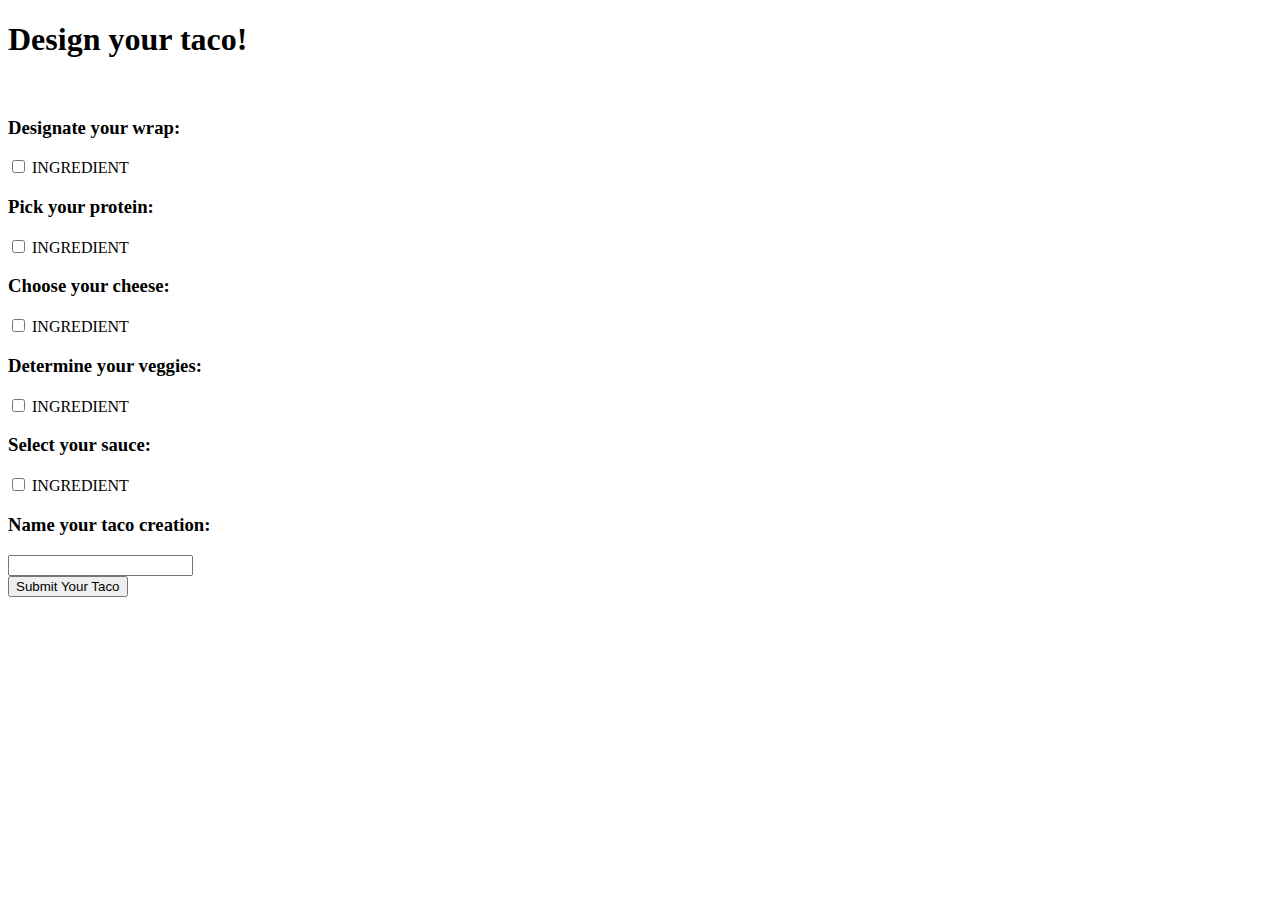
==== src/main/resources/templates/design.html @ 502db4a2 "Добавить контроллер /design и шаблон design" ====
<!DOCTYPE html>
<html xmlns="http://www.w3.org/1999/xhtml" xmlns:th="http://www.thymeleaf.org">

<head>
    <title>Taco Cloud</title>
    <link rel="stylesheet" th:href="@{/css/styles.css}" />
</head>

<body>
    <h1>Design your taco!</h1>
    <img th:src="@{/images/pngegg.png}" />
    <form method="POST" th:object="${taco}">
        <div class="grid">
            <div class="ingredient-group" id="wraps">
                <h3>Designate your wrap:</h3>
                <div th:each="ingridient : ${wrap}">
                    <input th:field="*{ingridients}" type="checkbox" th:value="${ingridient.id}" />
                    <span th:text="${ingridient.name}">INGREDIENT</span><br />
                </div>
            </div>
            <div class="ingredient-group" id="proteins">
                <h3>Pick your protein:</h3>
                <div th:each="ingridient : ${protein}">
                    <input th:field="*{ingridients}" type="checkbox" th:value="${ingridient.id}" />
                    <span th:text="${ingridient.name}">INGREDIENT</span><br />
                </div>
            </div>
            <div class="ingredient-group" id="cheeses">
                <h3>Choose your cheese:</h3>
                <div th:each="ingridient : ${cheese}">
                    <input th:field="*{ingridients}" type="checkbox" th:value="${ingridient.id}" />
                    <span th:text="${ingridient.name}">INGREDIENT</span><br />
                </div>
            </div>
            <div class="ingredient-group" id="veggies">
                <h3>Determine your veggies:</h3>
                <div th:each="ingridient : ${veggies}">
                    <input th:field="*{ingridients}" type="checkbox" th:value="${ingridient.id}" />
                    <span th:text="${ingridient.name}">INGREDIENT</span><br />
                </div>
            </div>
            <div class="ingredient-group" id="sauces">
                <h3>Select your sauce:</h3>
                <div th:each="ingridient : ${sauce}">
                    <input th:field="*{ingridients}" type="checkbox" th:value="${ingridient.id}" />
                    <span th:text="${ingridient.name}">INGREDIENT</span><br />
                </div>
            </div>
        </div>
        
        <div>
            <h3>Name your taco creation:</h3>
            <input type="text" th:field="*{name}" />
            <br />
            <button>Submit Your Taco</button>
        </div>
    </form>

</body>

</html>
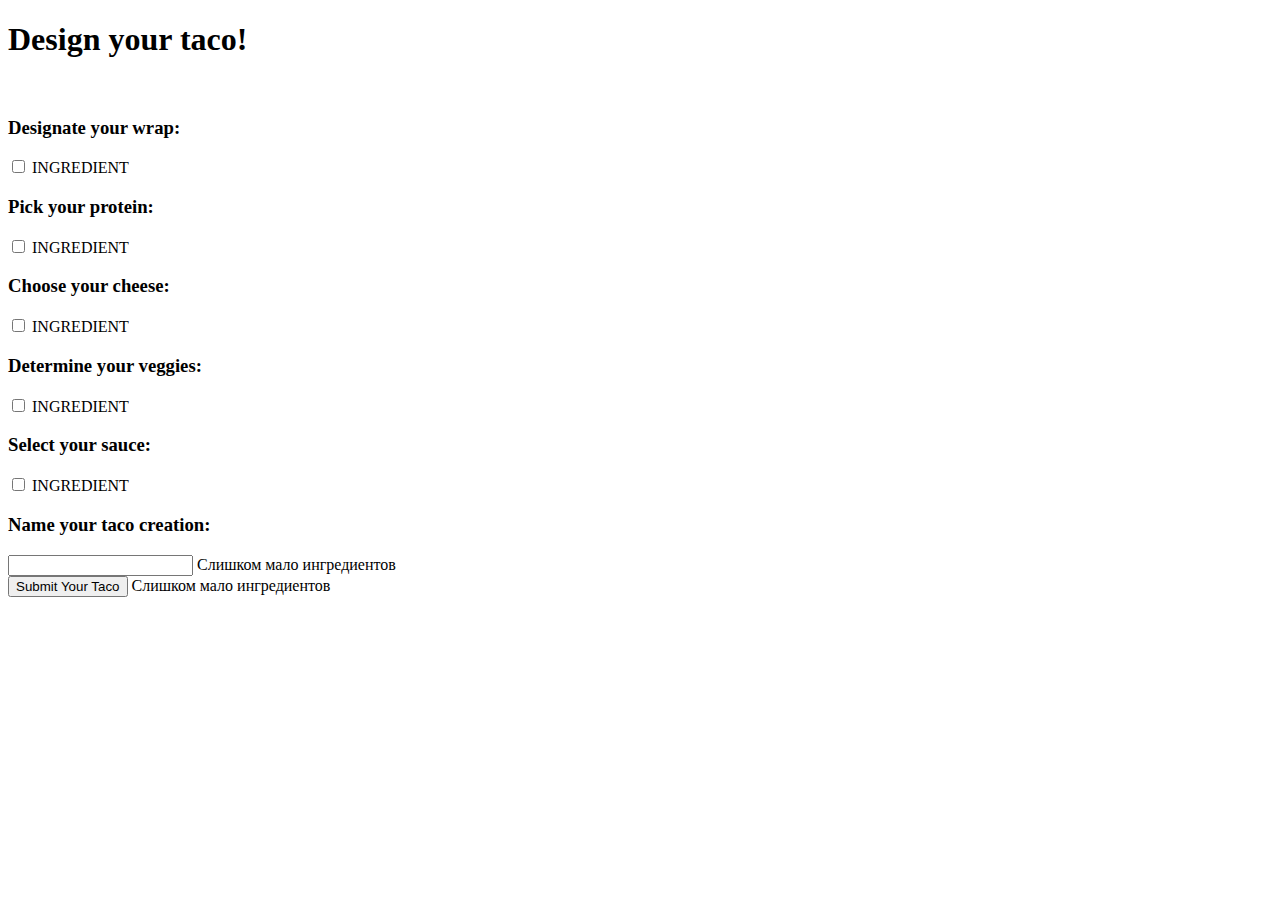
==== commit 1043dfc2: "Добавить валидацию форм дла заказа и для тако" ====
--- a/src/main/resources/templates/design.html
+++ b/src/main/resources/templates/design.html
@@ -51,8 +51,16 @@
         <div>
             <h3>Name your taco creation:</h3>
             <input type="text" th:field="*{name}" />
+            <span class="validationError" 
+                th:if="${#fields.hasErrors('name')}"
+                th:errors="*{name}">Слишком мало ингредиентов
+            </span>
             <br />
             <button>Submit Your Taco</button>
+            <span class="validationError" 
+                th:if="${#fields.hasErrors('ingridients')}"
+                th:errors="*{ingridients}">Слишком мало ингредиентов
+            </span>
         </div>
     </form>
 
